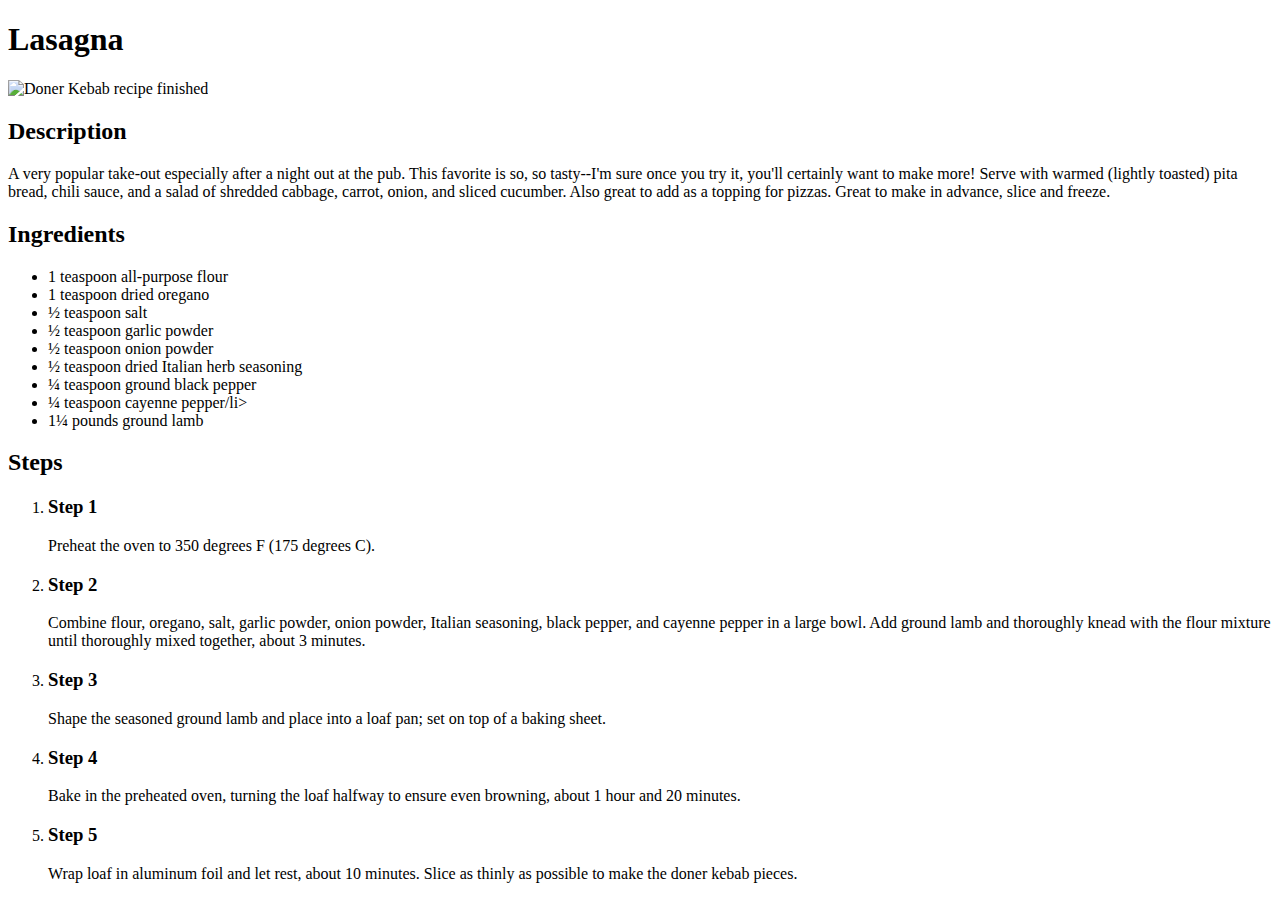
==== recipes/kebab.html @ d8a625a8 "complete kebab recipe page" ====
<!DOCTYPE html>
<html lang="en">
    <head>
        <meta charset="UTF-8">
        <title>Lasagna</title>
    </head>

    <Body>
        <h1>Lasagna</h1>
        <img src="https://cdn.vox-cdn.com/thumbor/SR7PyMKHp0ixnmpAdlepD3jQnag=/382x0:2999x1963/1200x800/filters:focal(382x0:2999x1963)/cdn.vox-cdn.com/uploads/chorus_image/image/51109987/GettyImages-162432718.0.jpg" width="720" alt="Doner Kebab recipe finished">
        <h2>Description</h2>
        <p>A very popular take-out especially after a night out at the pub. This favorite is so, so tasty--I'm sure once you try it, you'll certainly want to make more! Serve with warmed (lightly toasted) pita bread, chili sauce, and a salad of shredded cabbage, carrot, onion, and sliced cucumber. Also great to add as a topping for pizzas. Great to make in advance, slice and freeze.</p>
        <h2>Ingredients</h2>
        <ul>
            <li>1 teaspoon all-purpose flour</li>
            <li>1 teaspoon dried oregano</li>
            <li>½ teaspoon salt</li>
            <li>½ teaspoon garlic powder</li>
            <li>½ teaspoon onion powder</li>
            <li>½ teaspoon dried Italian herb seasoning</li>
            <li>¼ teaspoon ground black pepper</li>
            <li>¼ teaspoon cayenne pepper/li>
            <li>1¼ pounds ground lamb</li>
        </ul>
        <h2>Steps</h2>
        <ol>
            <li><h3>Step 1</h3><p>Preheat the oven to 350 degrees F (175 degrees C).</p></li>
            <li><h3>Step 2</h3><p>Combine flour, oregano, salt, garlic powder, onion powder, Italian seasoning, black pepper, and cayenne pepper in a large bowl. Add ground lamb and thoroughly knead with the flour mixture until thoroughly mixed together, about 3 minutes.</p></li>
            <li><h3>Step 3</h3><p>Shape the seasoned ground lamb and place into a loaf pan; set on top of a baking sheet.</p></li>
            <li><h3>Step 4</h3><p>Bake in the preheated oven, turning the loaf halfway to ensure even browning, about 1 hour and 20 minutes.</p></li>
            <li><h3>Step 5</h3><p>Wrap loaf in aluminum foil and let rest, about 10 minutes. Slice as thinly as possible to make the doner kebab pieces.</p></li>
        </ol>
    </Body>
</html>
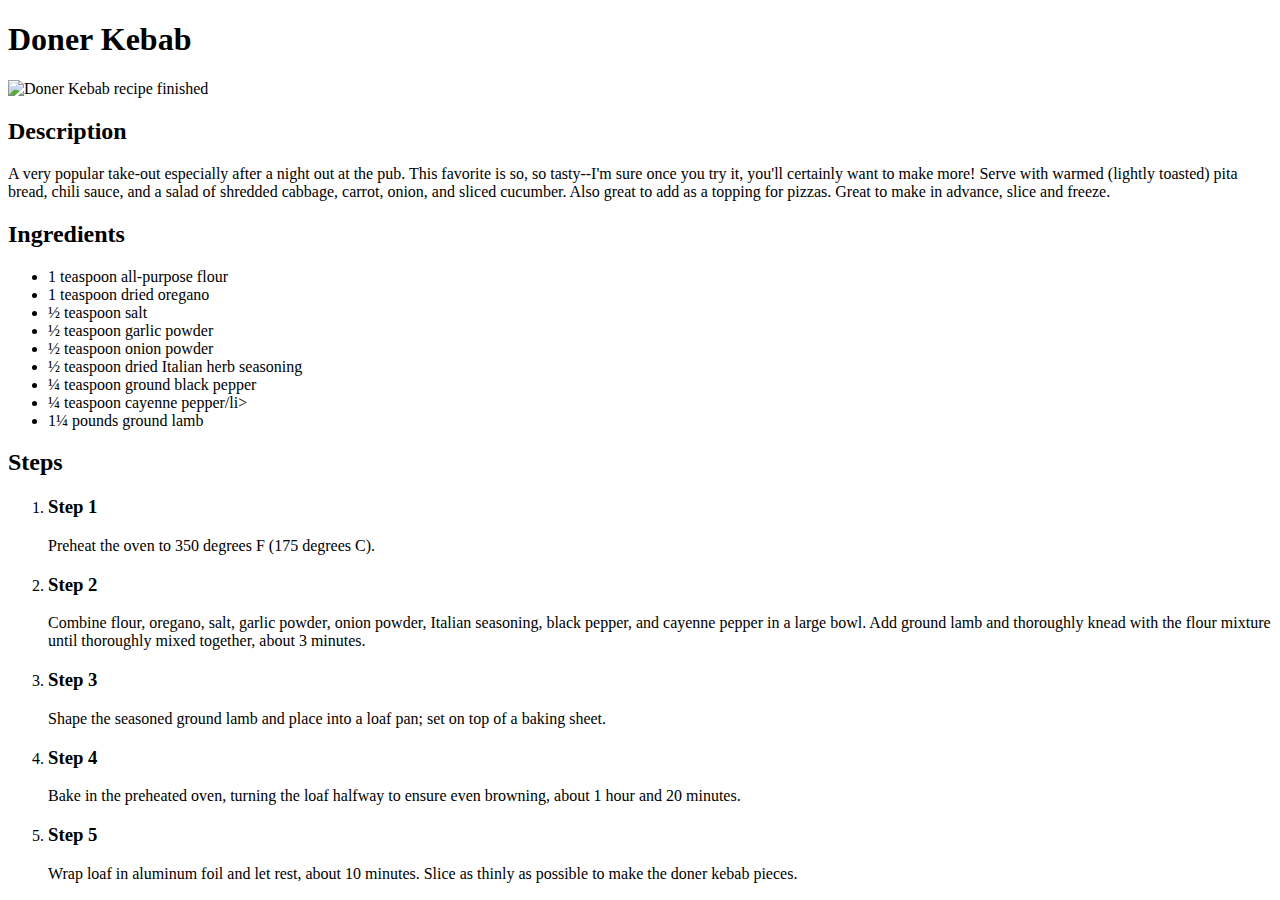
==== commit 26ed292c: "correct the name for recipe 2" ====
--- a/recipes/kebab.html
+++ b/recipes/kebab.html
@@ -6,8 +6,8 @@
     </head>
 
     <Body>
-        <h1>Lasagna</h1>
-        <img src="https://cdn.vox-cdn.com/thumbor/SR7PyMKHp0ixnmpAdlepD3jQnag=/382x0:2999x1963/1200x800/filters:focal(382x0:2999x1963)/cdn.vox-cdn.com/uploads/chorus_image/image/51109987/GettyImages-162432718.0.jpg" width="720" alt="Doner Kebab recipe finished">
+        <h1>Doner Kebab</h1>
+        <img src="https://cdn.vox-cdn.com/thumbor/SR7PyMKHp0ixnmpAdlepD3jQnag=/382x0:2999x1963/1200x800/filters:focal(382x0:2999x1963)/cdn.vox-cdn.com/uploads/chorus_image/image/51109987/GettyImages-162432718.0.jpg" width="480" alt="Doner Kebab recipe finished">
         <h2>Description</h2>
         <p>A very popular take-out especially after a night out at the pub. This favorite is so, so tasty--I'm sure once you try it, you'll certainly want to make more! Serve with warmed (lightly toasted) pita bread, chili sauce, and a salad of shredded cabbage, carrot, onion, and sliced cucumber. Also great to add as a topping for pizzas. Great to make in advance, slice and freeze.</p>
         <h2>Ingredients</h2>
